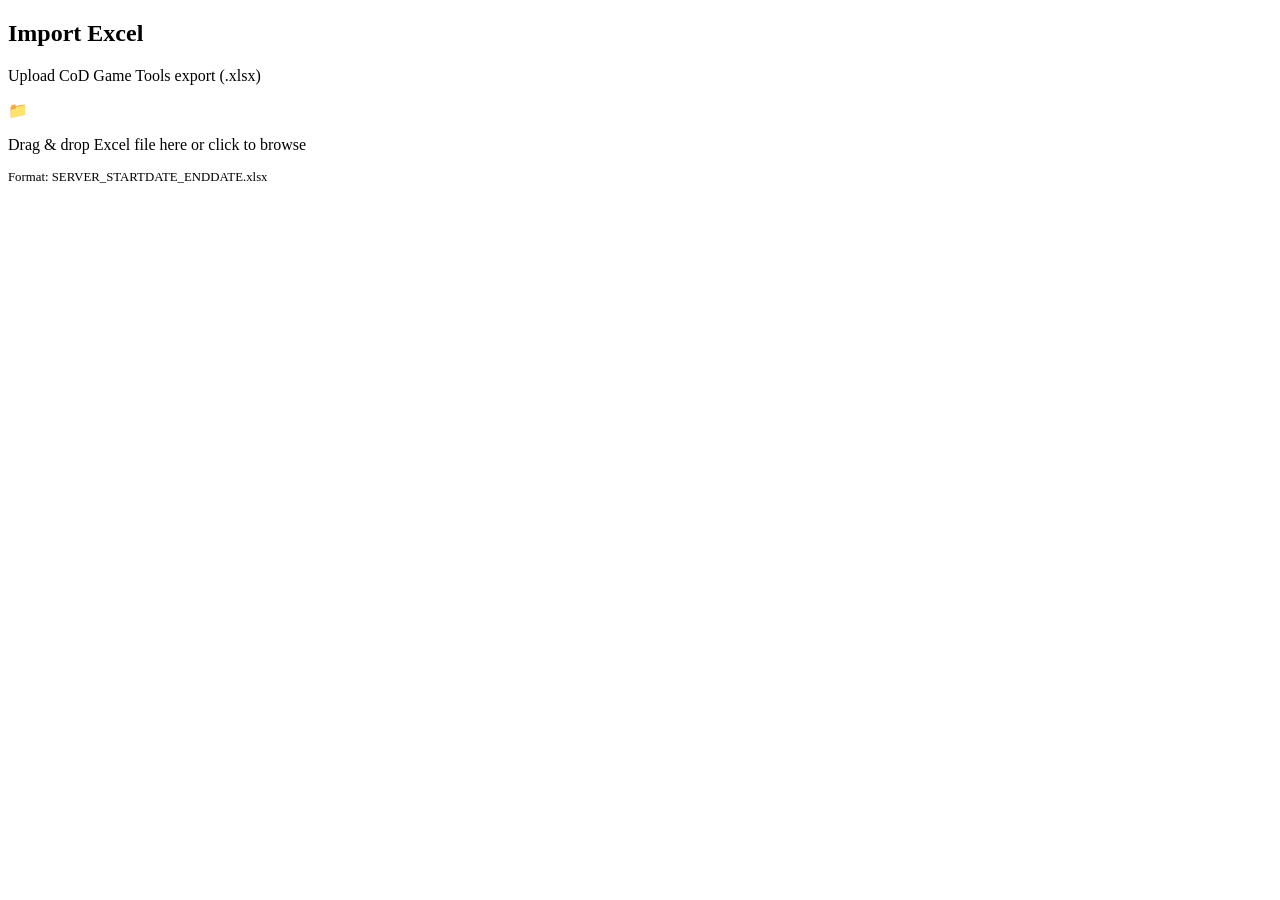
==== public/import.html @ d24e9d56 "Initial Call of Dragons stats website" ====
<!DOCTYPE html>
<html lang="en">
<head>
  <meta charset="UTF-8">
  <meta name="viewport" content="width=device-width, initial-scale=1.0">
  <title>Import Excel - Call of Dragons Stats</title>
  <link rel="preconnect" href="https://fonts.googleapis.com">
  <link href="https://fonts.googleapis.com/css2?family=Inter:wght@400;500;600;700&family=Rajdhani:wght@600;700&display=swap" rel="stylesheet">
  <link rel="stylesheet" href="/css/styles.css">
</head>
<body>
  <div class="app-layout">
    <div id="sidebar"></div>
    <main class="main-content">
      <div class="page-header">
        <h2>Import Excel</h2>
        <p class="subtitle">Upload CoD Game Tools export (.xlsx)</p>
      </div>

      <div class="upload-zone" id="upload-zone">
        <div class="icon">📁</div>
        <p>Drag & drop Excel file here or click to browse</p>
        <p style="color:var(--text-muted);font-size:0.8rem;margin-top:0.5rem">
          Format: SERVER_STARTDATE_ENDDATE.xlsx
        </p>
        <input type="file" id="file-input" accept=".xlsx" hidden>
      </div>

      <div id="import-content"></div>
    </main>
  </div>

  <script src="/js/i18n.js"></script>
  <script src="/js/app.js"></script>
  <script src="/js/import.js"></script>
</body>
</html>
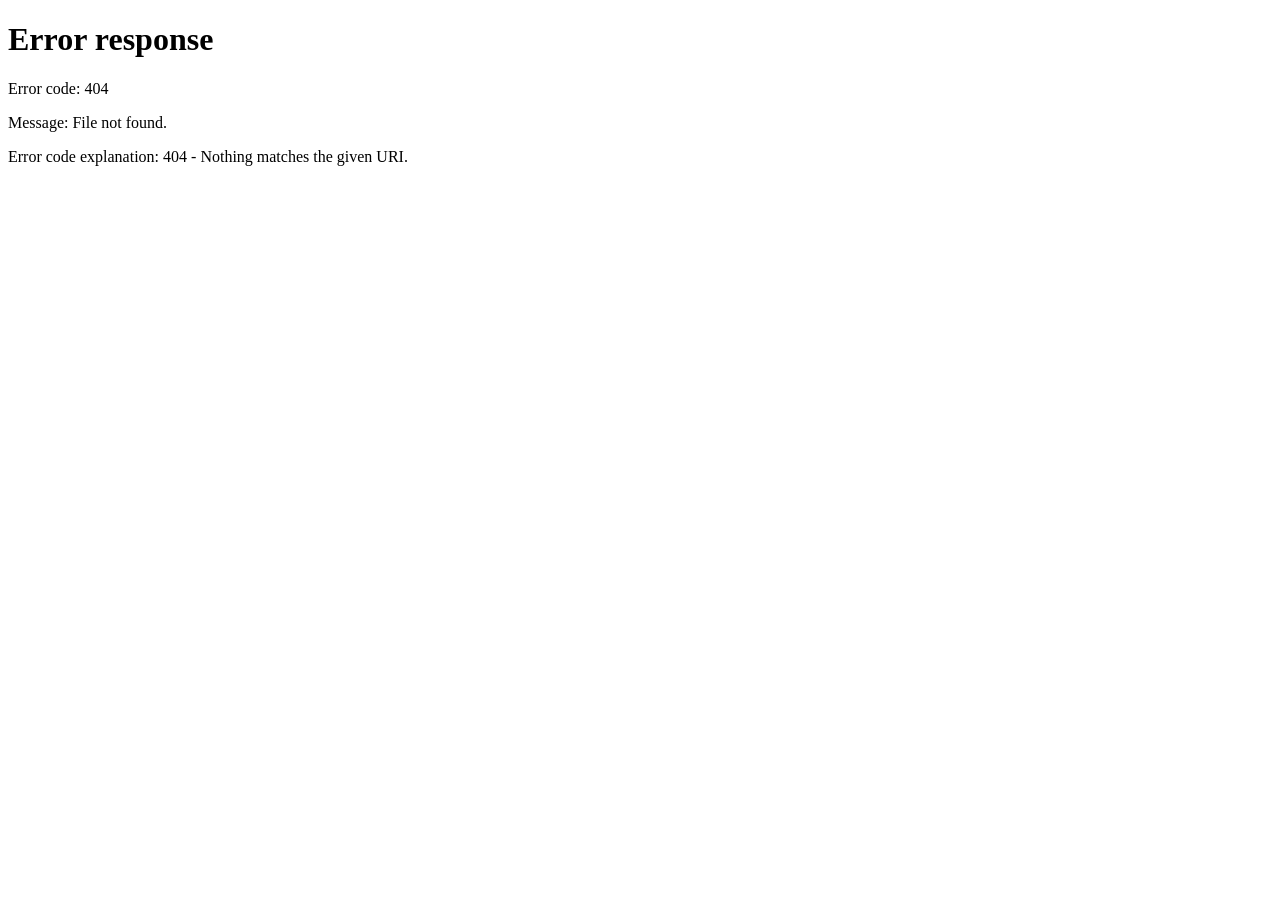
==== commit 5e46201f: "Keep admin editing exclusive to tuan page" ====
--- a/public/import.html
+++ b/public/import.html
@@ -4,34 +4,10 @@
   <meta charset="UTF-8">
   <meta name="viewport" content="width=device-width, initial-scale=1.0">
   <title>Import Excel - Call of Dragons Stats</title>
-  <link rel="preconnect" href="https://fonts.googleapis.com">
-  <link href="https://fonts.googleapis.com/css2?family=Inter:wght@400;500;600;700&family=Rajdhani:wght@600;700&display=swap" rel="stylesheet">
-  <link rel="stylesheet" href="/css/styles.css">
+  <meta http-equiv="refresh" content="0; url=/tuan.html">
+  <script>location.replace('/tuan.html');</script>
 </head>
 <body>
-  <div class="app-layout">
-    <div id="sidebar"></div>
-    <main class="main-content">
-      <div class="page-header">
-        <h2>Import Excel</h2>
-        <p class="subtitle">Upload CoD Game Tools export (.xlsx)</p>
-      </div>
-
-      <div class="upload-zone" id="upload-zone">
-        <div class="icon">📁</div>
-        <p>Drag & drop Excel file here or click to browse</p>
-        <p style="color:var(--text-muted);font-size:0.8rem;margin-top:0.5rem">
-          Format: SERVER_STARTDATE_ENDDATE.xlsx
-        </p>
-        <input type="file" id="file-input" accept=".xlsx" hidden>
-      </div>
-
-      <div id="import-content"></div>
-    </main>
-  </div>
-
-  <script src="/js/i18n.js"></script>
-  <script src="/js/app.js"></script>
-  <script src="/js/import.js"></script>
+  <p>Admin tools moved to <a href="/tuan.html">tuan.html</a>.</p>
 </body>
 </html>
